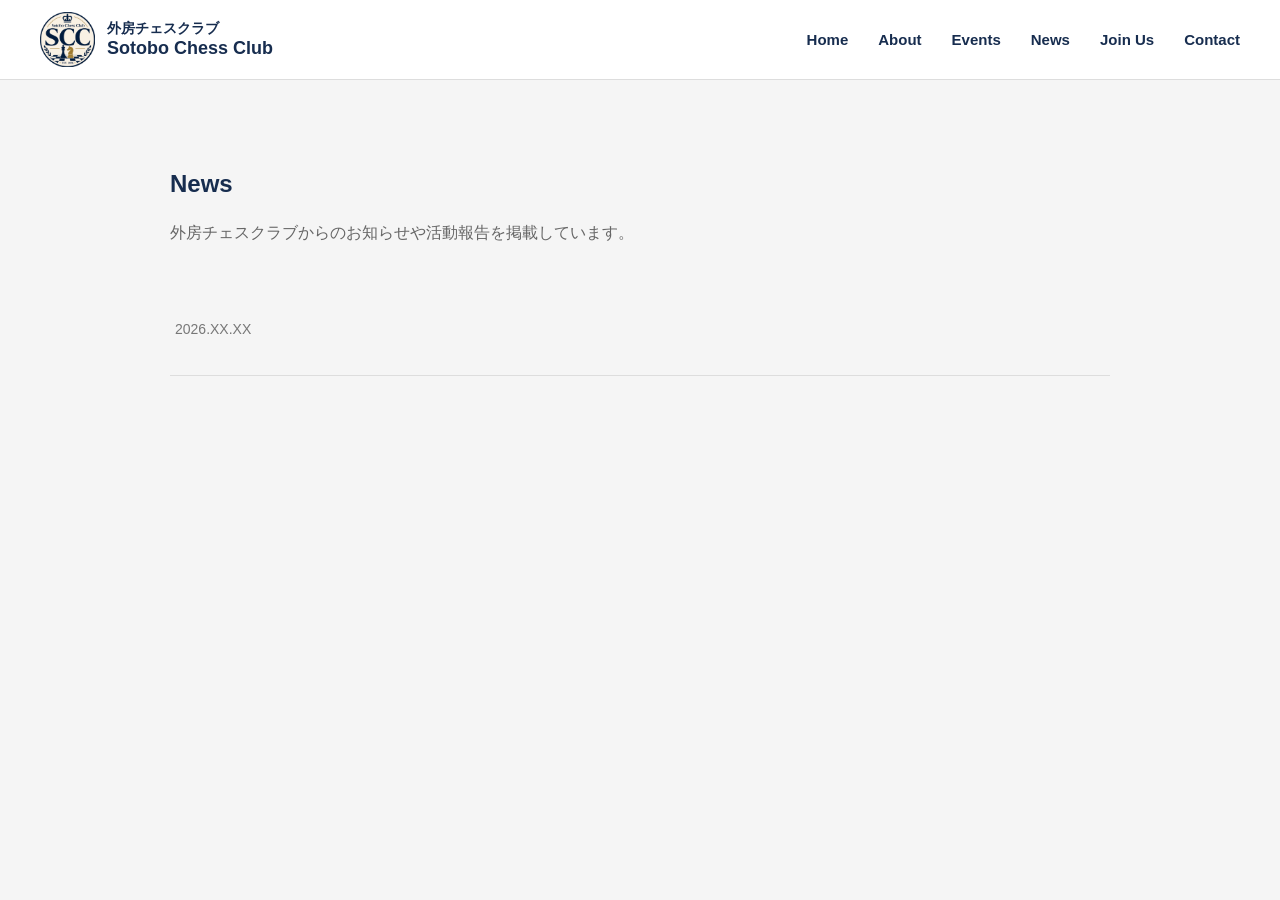
==== news.html @ deb44a66 "サイト更新44" ====
<!doctype html>
<html lang="ja">

<head>

    <meta charset="UTF-8">

    <meta name="viewport"
          content="width=device-width, initial-scale=1.0">

    <title>News | 外房チェスクラブ</title>

    <link rel="stylesheet" href="style.css">

</head>


<body>


<header class="site-header">

    <div class="header-inner">


        <a href="index.html#home" class="brand">

            <img
                src="images/Sotobo.png"
                alt="Sotobo Chess Club ロゴ"
            >

            <div class="brand-name">

                <span class="brand-ja">
                    外房チェスクラブ
                </span>

                <span class="brand-en">
                    Sotobo Chess Club
                </span>

            </div>

        </a>


        <nav class="navigation">

            <a href="index.html#home">
                Home
            </a>

            <a href="index.html#about">
                About
            </a>

            <a href="index.html#events">
                Events
            </a>

            <a href="news.html">
                News
            </a>

            <a href="index.html#join">
                Join Us
            </a>

            <a href="index.html#contact">
                Contact
            </a>

        </nav>


    </div>

</header>



<main>


    <section class="news-page">


        <div class="news-page-header">

            <h1>News</h1>

            <p>
                外房チェスクラブからのお知らせや活動報告を掲載しています。
            </p>

        </div>



        <div class="news-list">


            <article class="news-item">

                <a href="news/official-club-registration.html">

                    <span class="news-item-date">
                        2026.XX.XX
                    </span>


                    <h2 class="news-item-title">

                        

                    </h2>


                    <p class="news-item-summary">

                        

                    </p>

                </a>

            </article>


        </div>


    </section>


</main>


</body>

</html>
---- style.css ----
* {
    box-sizing: border-box;
}

html {
    scroll-behavior: smooth;
}

body {
    margin: 0;
    background-color: #f5f5f5;
    color: #172d4f;
    font-family: Arial, "Noto Sans JP", sans-serif;
}

.site-header {
    width: 100%;
    background-color: #ffffff;
    border-bottom: 1px solid #dddddd;
}

.header-inner {
    max-width: 1400px;
    margin: 0 auto;
    padding: 12px 40px;

    display: flex;
    align-items: center;
    justify-content: space-between;
}

.brand {
    display: flex;
    align-items: center;
    gap: 12px;

    text-decoration: none;
    color: #172d4f;
}

.brand img {
    width: 55px;
    height: 55px;
    object-fit: contain;
}

.brand-name {
    display: flex;
    flex-direction: column;
}

.brand-ja {
    font-size: 14px;
    font-weight: 600;
}

.brand-en {
    font-size: 18px;
    font-weight: 700;
}

.navigation {
    display: flex;
    align-items: center;
    gap: 30px;
}

.navigation a {
    color: #172d4f;
    text-decoration: none;

    font-size: 15px;
    font-weight: 600;

    transition: opacity 0.2s ease;
}

.navigation a:hover {
    opacity: 0.55;
}

.hero {
    width: 100%;
    overflow: hidden;
}

.hero img {
    display: block;
    width: 100%;
    height: auto;
}

main section:not(.hero) {
    max-width: 1000px;
    margin: 0 auto;
    padding: 70px 30px;
}

h2 {
    margin-bottom: 25px;

    font-size: 30px;
    color: #172d4f;
}

p {
    line-height: 1.9;
}

.event-feature {
    display: flex;
    align-items: center;
    gap: 50px;
    margin-top: 40px;
    flex-direction: row-reverse;
}

.event-info {
    flex: 1;
}

.event-images {
    width: 50%;
    max-width: 600px;

    display: flex;
    flex-direction: column;
    gap: 20px;
}

.event-images img {
    width: 100%;
    height: 230px;
    object-fit: cover;
    border-radius: 8px;
}

.home-news-list {
    display: flex;
    flex-direction: column;
    margin-top: 10px;
}

.home-news-item {
    display: flex;
    align-items: baseline;
    gap: 25px;
    padding: 20px 5px;
    border-bottom: 1px solid #dddddd;

    color: #172d4f;
    text-decoration: none;

    transition: opacity 0.2s ease;
}

.home-news-item:hover {
    opacity: 0.55;
}

.home-news-date {
    flex: 0 0 auto;

    font-size: 14px;
    color: #777777;
}

.home-news-title {
    font-size: 17px;
    font-weight: 600;
}

.news-view-all {
    display: inline-block;
    align-self: flex-end;

    margin-top: 22px;

    color: #172d4f;
    text-decoration: none;

    font-size: 14px;
    font-weight: 600;

    transition: opacity 0.2s ease;
}

.news-view-all:hover {
    opacity: 0.55;
}

.news-page {
    max-width: 1000px;
    margin: 0 auto;
    padding: 70px 30px;
}

.news-page-header {
    margin-bottom: 45px;
}

.news-page-header p {
    color: #666666;
}

.news-list {
    display: flex;
    flex-direction: column;
}

.news-item {
    border-bottom: 1px solid #dddddd;
}

.news-item a {
    display: block;

    padding: 28px 5px;

    color: #172d4f;
    text-decoration: none;

    transition: opacity 0.2s ease;
}

.news-item a:hover {
    opacity: 0.55;
}

.news-item-date {
    display: block;

    margin-bottom: 9px;

    font-size: 14px;
    color: #777777;
}

.news-item-title {
    margin: 0 0 10px;

    font-size: 21px;
    line-height: 1.5;
}

.news-item-summary {
    margin: 0;

    color: #666666;
    line-height: 1.8;
}

.news-article {
    max-width: 850px;
    margin: 0 auto;
    padding: 70px 30px;
}

.article-header {
    margin-bottom: 40px;
}

.article-date {
    margin-bottom: 12px;

    font-size: 14px;
    color: #777777;
}

.article-header h1 {
    margin: 0;

    font-size: 38px;
    line-height: 1.5;
}

.article-content {
    margin-top: 45px;
}

.article-content p {
    margin-bottom: 28px;

    line-height: 2;
}

.article-back {
    margin-top: 55px;
}

.article-back a {
    color: #172d4f;
    text-decoration: none;
    font-weight: 600;
}

.article-back a:hover {
    opacity: 0.55;
}

@media (max-width: 768px) {

    .header-inner {
        padding: 10px 20px;

        flex-direction: column;
        gap: 15px;
    }

    .navigation {
        width: 100%;
        justify-content: center;
        flex-wrap: wrap;
        gap: 15px 22px;
    }

    .navigation a {
        font-size: 14px;
    }

    .brand img {
        width: 45px;
        height: 45px;
    }

    .brand-en {
        font-size: 16px;
    }

    main section:not(.hero) {
        padding: 50px 20px;
    }

    h2 {
        font-size: 26px;
    }

     .event-feature {
        flex-direction: column;
        gap: 30px;
    }

    .event-info {
        width: 100%;
    }

    .event-images {
        width: 100%;
        max-width: none;
        display: flex;
        flex-direction: column;
        gap: 20px;
    }

    .event-images img {
        width: 100%;
        height: auto;
        object-fit: cover;
        border-radius: 8px;
    }

    .home-news-item {
    flex-direction: column;
    gap: 7px;
    }

    .home-news-title {
    font-size: 16px;
    }

    .news-page,
    .news-article {
    padding: 50px 20px;
    }

    .news-item-title {
    font-size: 19px;
    }

    .article-header h1 {
    font-size: 29px;
    }

}
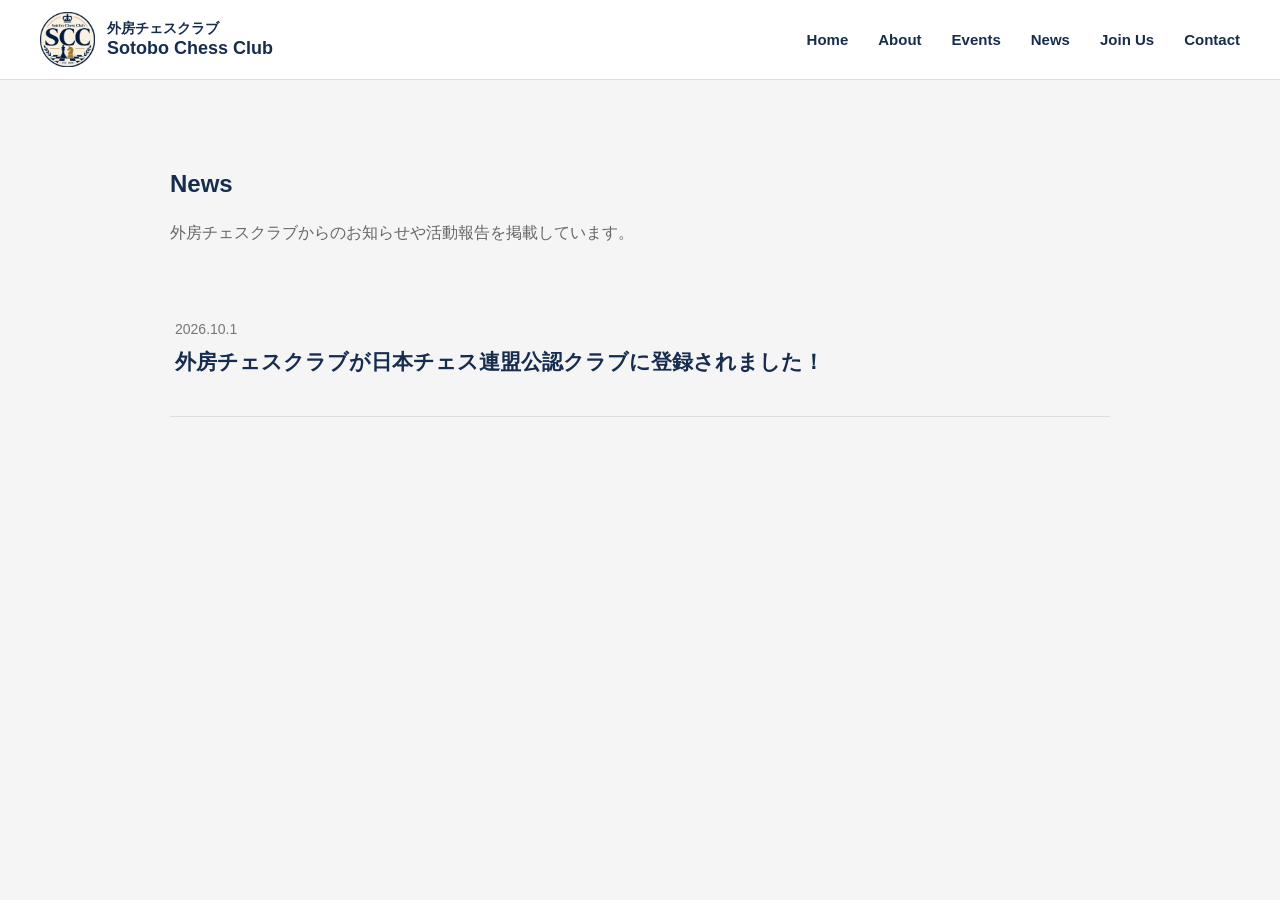
==== commit 9bbfde8b: "サイト更新50" ====
--- a/news.html
+++ b/news.html
@@ -1,7 +1,7 @@
 <!doctype html>
 <html lang="ja">
 
-<head>
+ <head>
 
     <meta charset="UTF-8">
 
@@ -12,13 +12,13 @@
 
     <link rel="stylesheet" href="style.css">
 
-</head>
+ </head>
 
 
-<body>
+ <body>
 
 
-<header class="site-header">
+ <header class="site-header">
 
     <div class="header-inner">
 
@@ -76,11 +76,11 @@
 
     </div>
 
-</header>
+ </header>
 
 
 
-<main>
+ <main>
 
 
     <section class="news-page">
@@ -106,20 +106,19 @@
                 <a href="news/official-club-registration.html">
 
                     <span class="news-item-date">
-                        2026.XX.XX
+                        2026.10.1
                     </span>
 
 
                     <h2 class="news-item-title">
 
-                        
+                        外房チェスクラブが日本チェス連盟公認クラブに登録されました！
 
                     </h2>
 
 
                     <p class="news-item-summary">
 
-                        
 
                     </p>
 
@@ -134,9 +133,9 @@
     </section>
 
 
-</main>
+ </main>
 
 
-</body>
+ </body>
 
 </html>
--- a/style.css
+++ b/style.css
@@ -296,6 +296,79 @@
 
 .article-back a:hover {
     opacity: 0.55;
+}
+
+.about-page {
+max-width: 1000px;
+margin: 0 auto;
+padding: 70px 30px;
+}
+
+.about-header {
+margin-bottom: 60px;
+}
+
+.about-header h1 {
+margin: 0 0 12px;
+font-size: 38px;
+color: #172d4f;
+}
+
+.about-header p {
+margin: 0;
+color: #666666;
+}
+
+.about-section {
+margin-bottom: 70px;
+}
+
+.about-section h2 {
+margin-bottom: 30px;
+}
+
+.about-section p {
+margin-bottom: 25px;
+line-height: 2;
+}
+
+.representative-name {
+margin-top: 40px;
+text-align: right;
+color: #172d4f;
+}
+
+.history-item {
+display: flex;
+align-items: baseline;
+gap: 35px;
+padding: 20px 5px;
+border-bottom: 1px solid #dddddd;
+}
+
+.history-year {
+flex: 0 0 70px;
+font-size: 15px;
+font-weight: 600;
+color: #777777;
+}
+
+.history-item p {
+margin: 0;
+}
+
+.about-link {
+display: inline-block;
+margin-top: 20px;
+color: #172d4f;
+text-decoration: none;
+font-size: 14px;
+font-weight: 600;
+transition: opacity 0.2s ease;
+}
+
+.about-link {
+opacity: 0.55;
 }
 
 @media (max-width: 768px) {
@@ -381,4 +454,30 @@
     font-size: 29px;
     }
 
+    .about-page { 
+        padding: 50px 20px; 
+    } 
+    
+    .about-header h1 { 
+        font-size: 32px; 
+    } 
+    
+    .about-section { 
+        margin-bottom: 55px;
+     } 
+     
+     .history-item { 
+        gap: 20px;
+    } 
+    
+    .history-year {
+         flex: 0 0 55px;
+         }
+
+
+
+
+
+
+
 }
